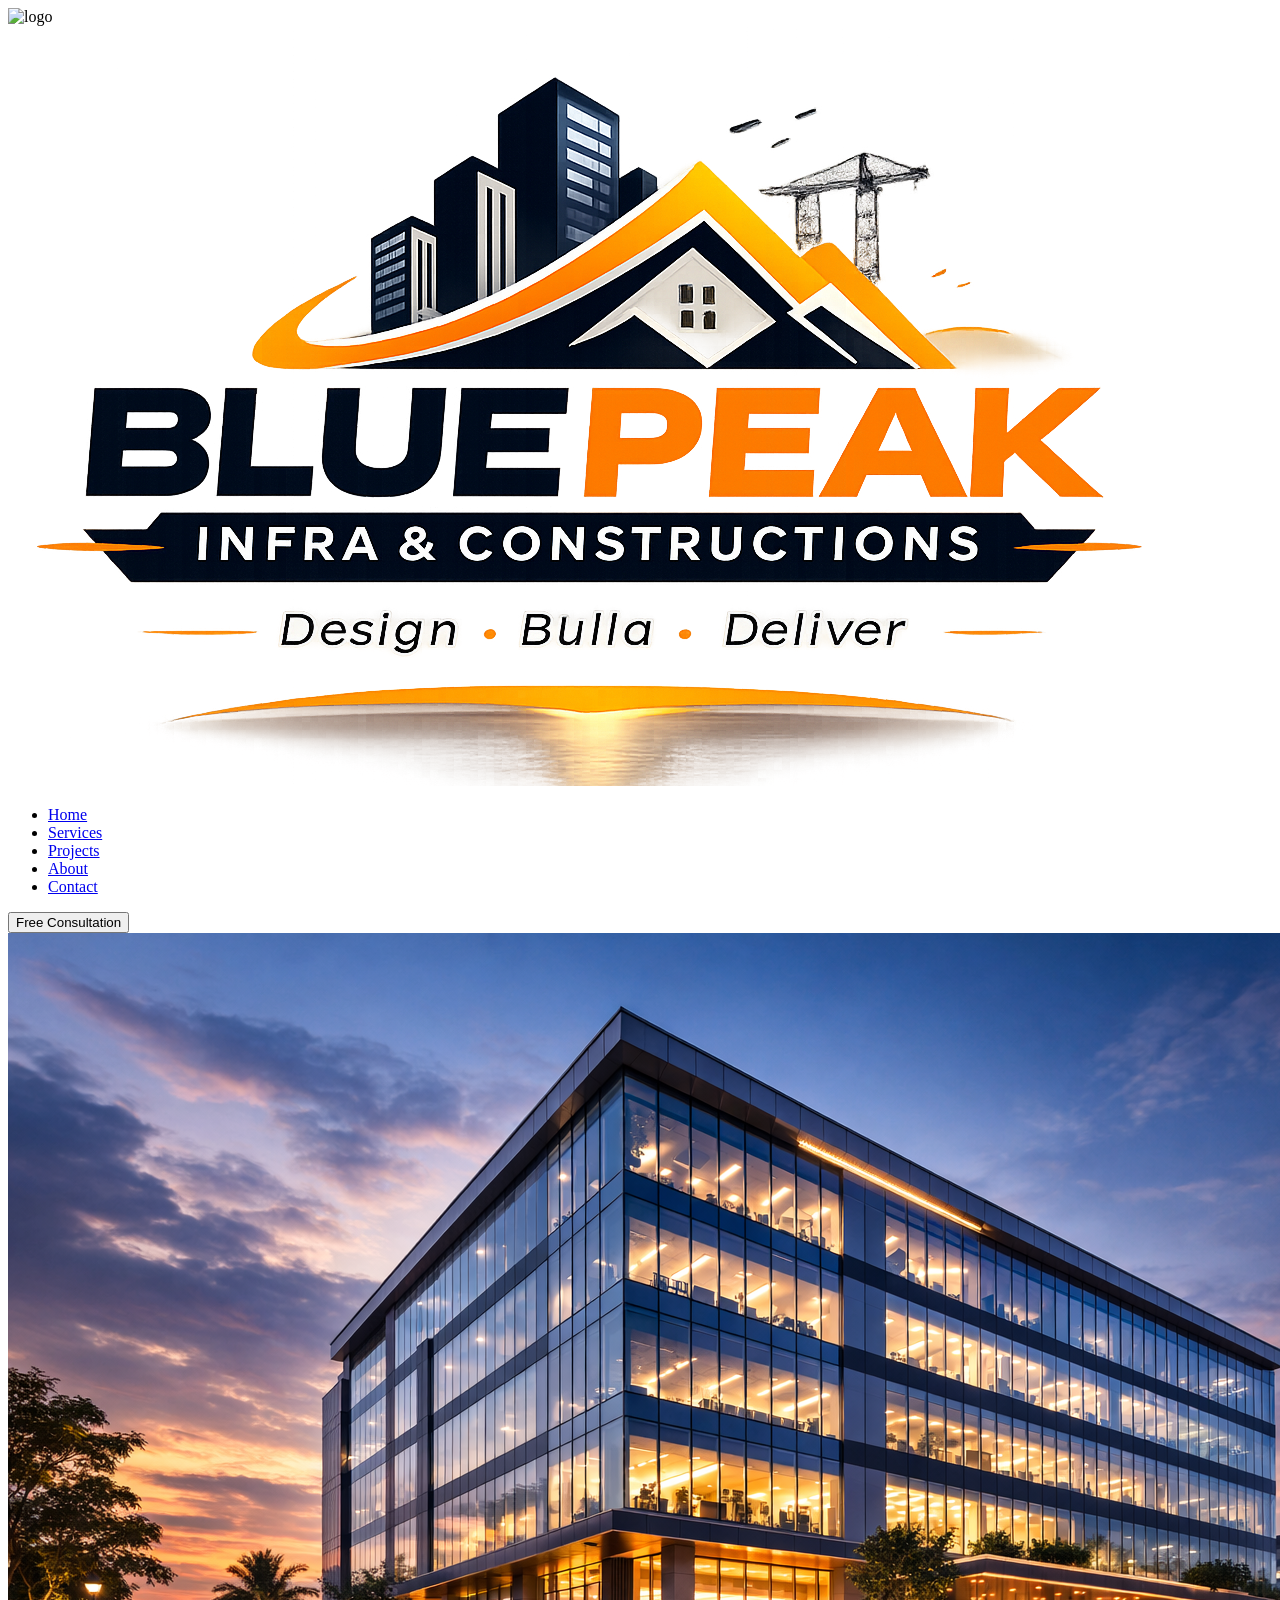
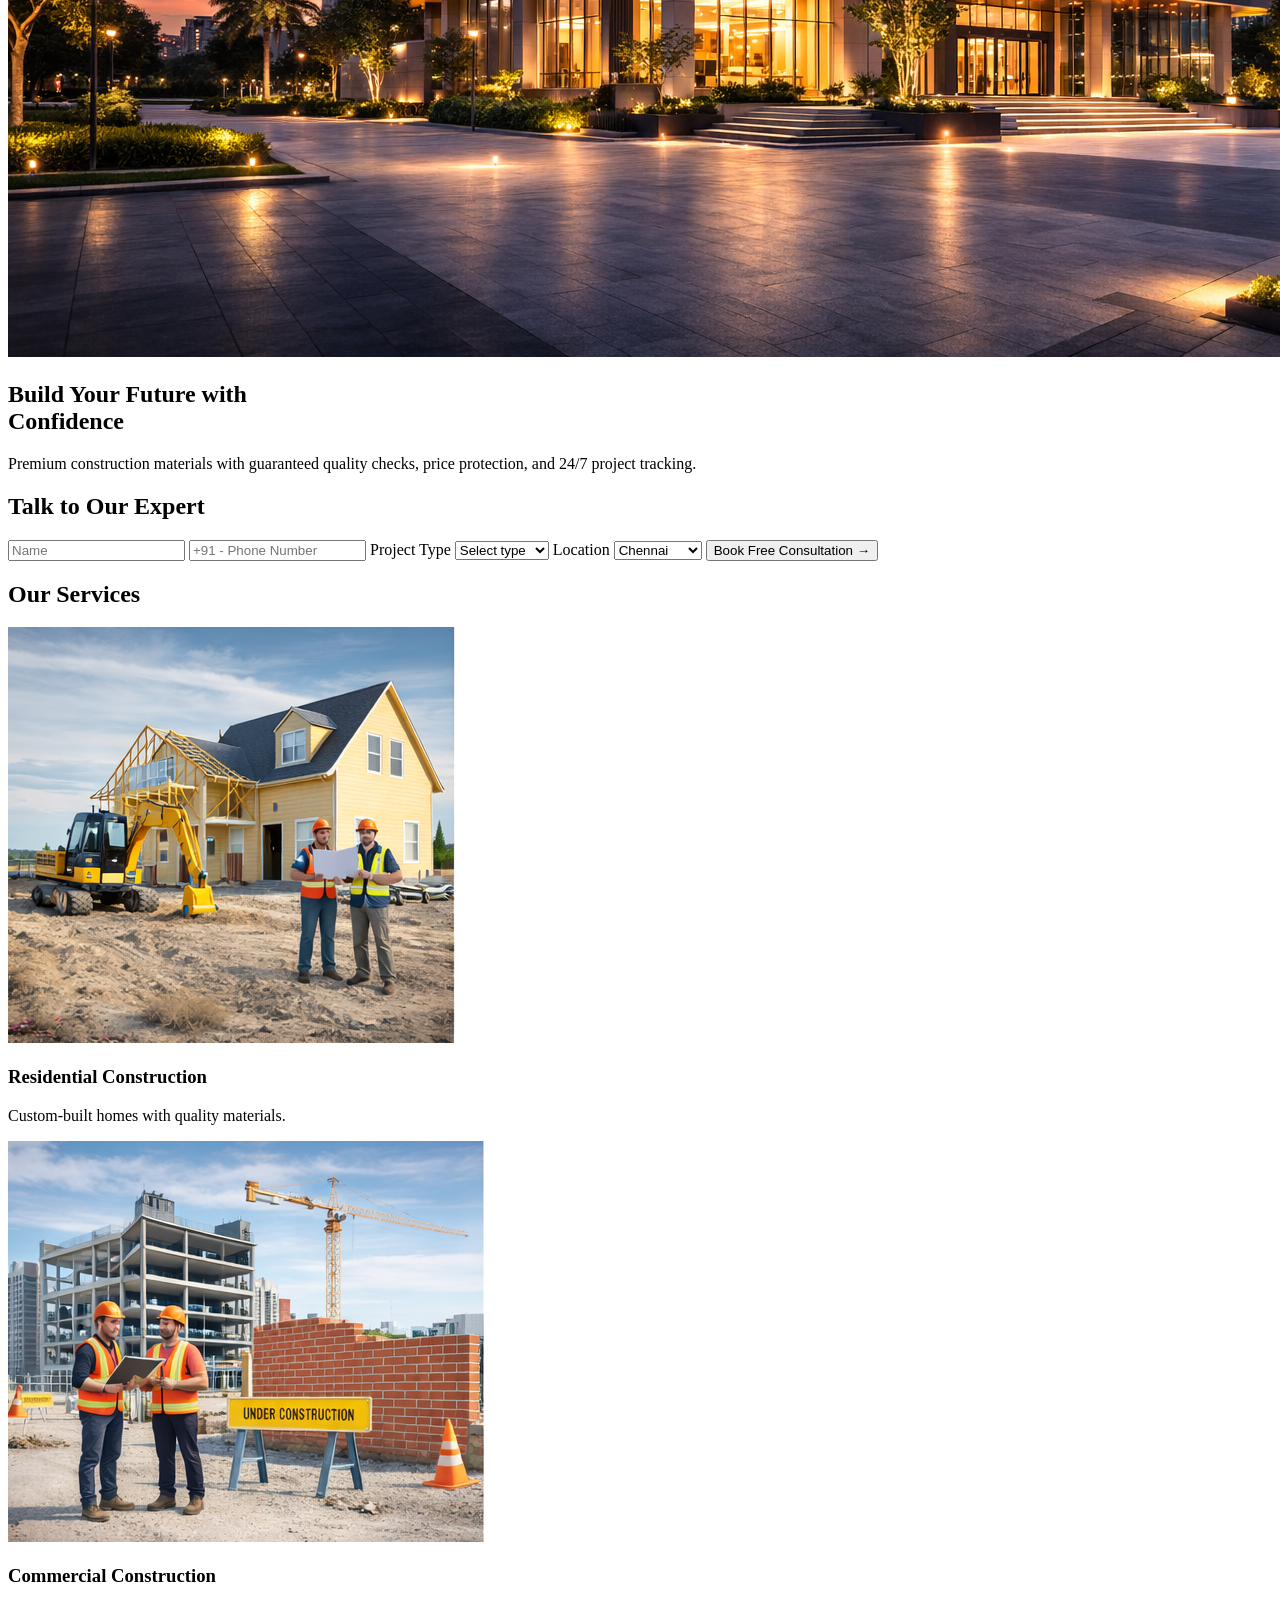
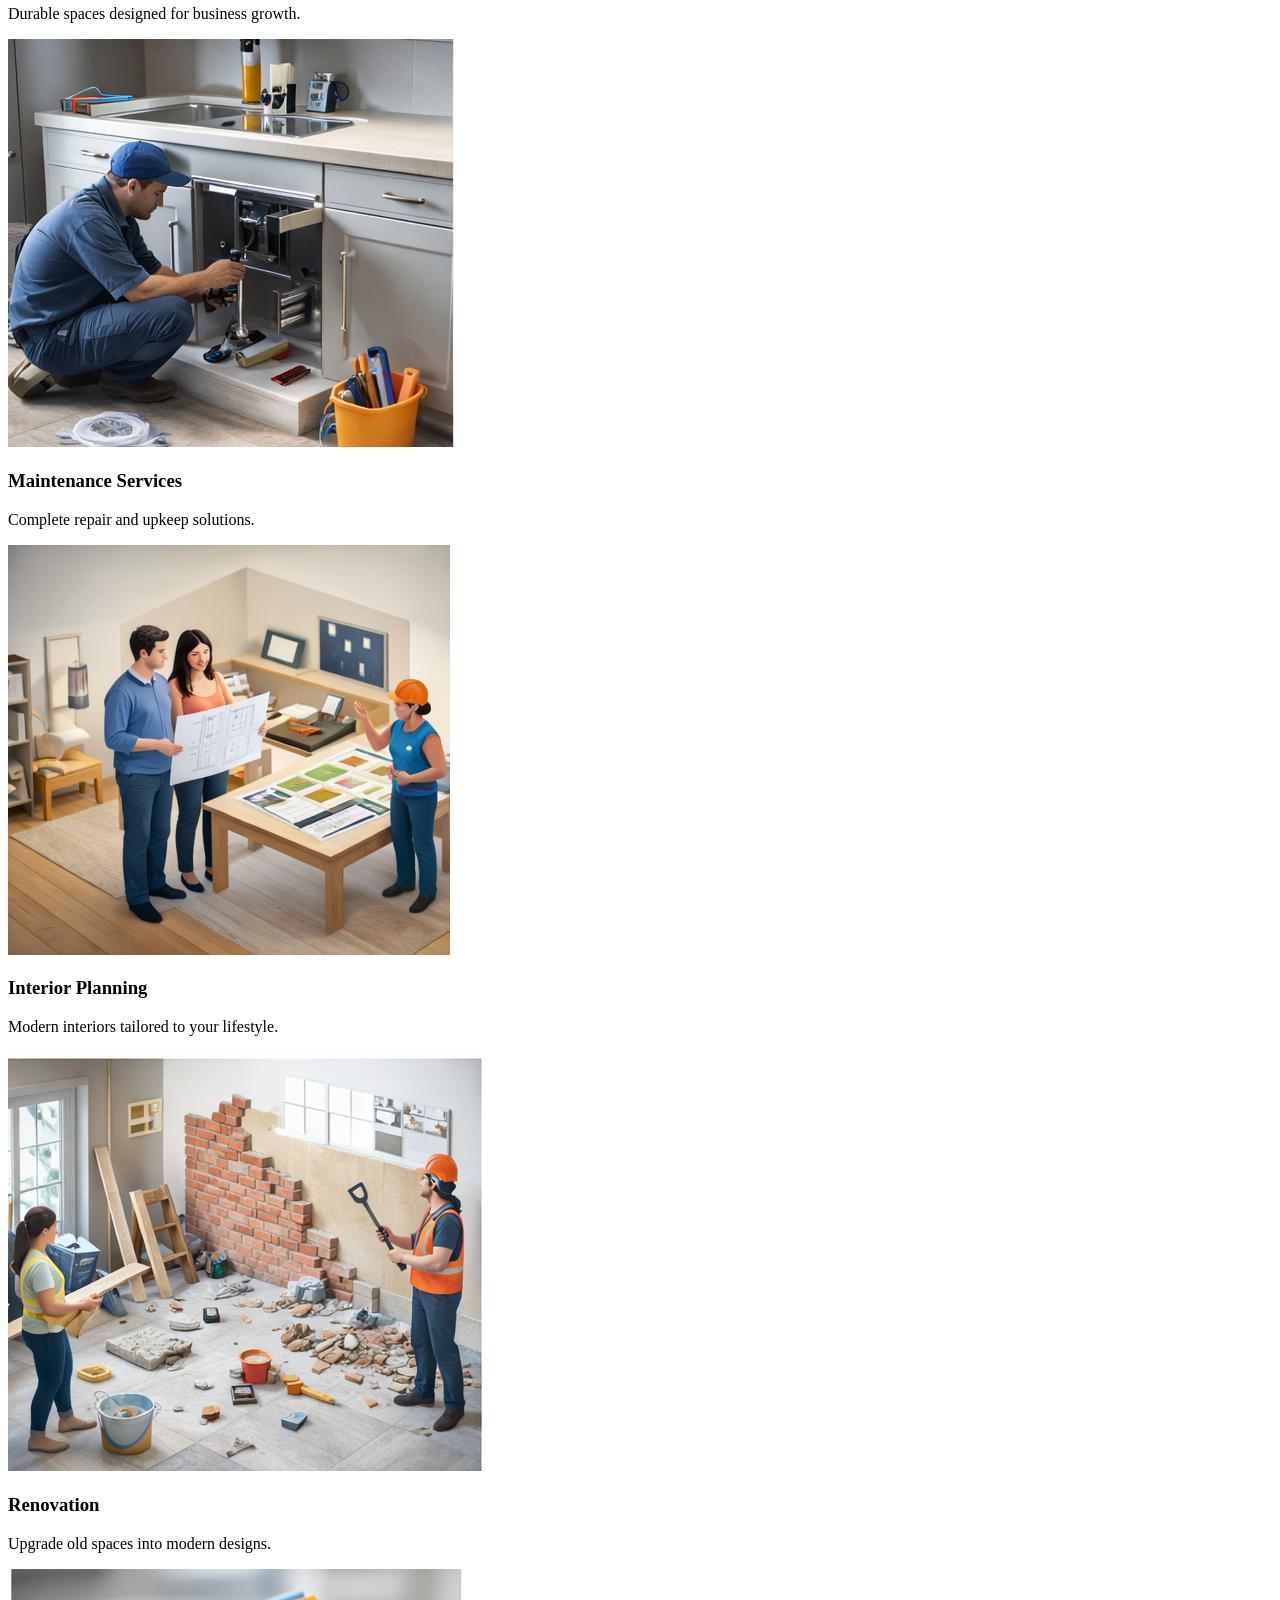
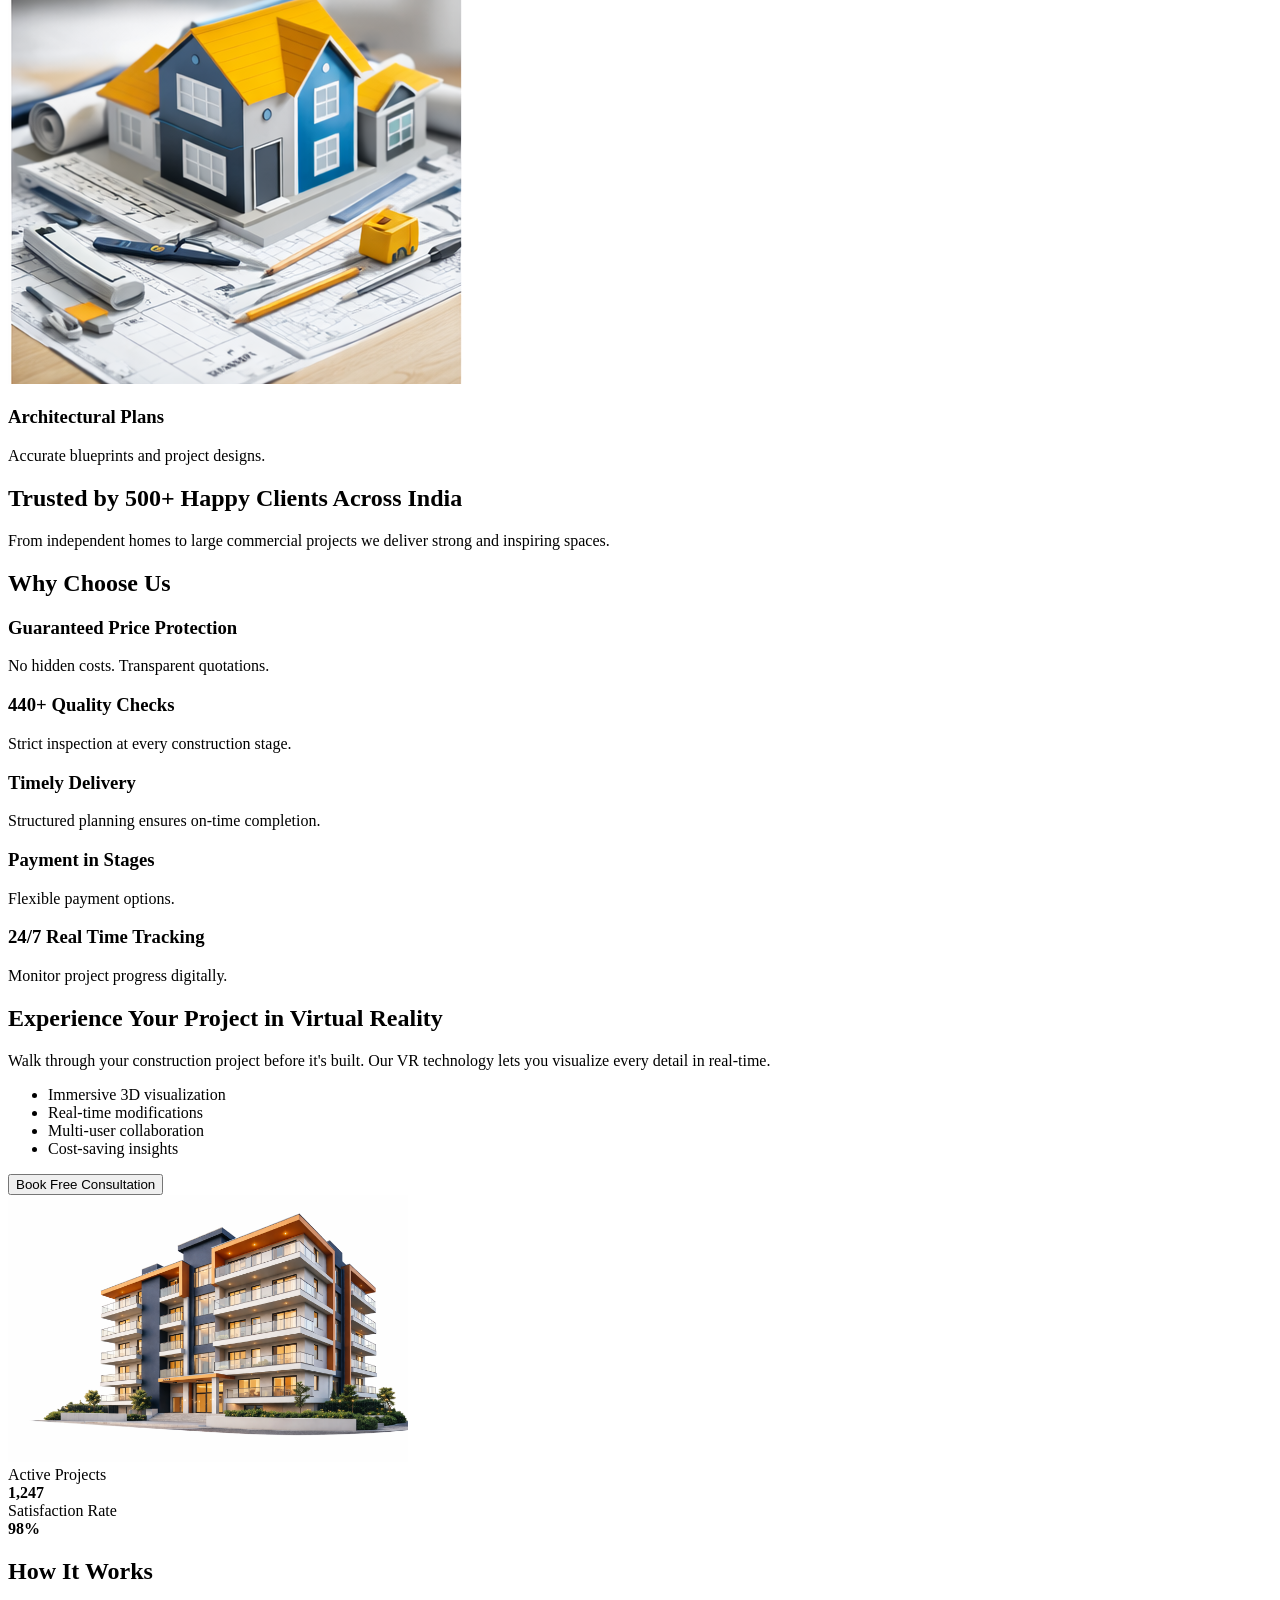
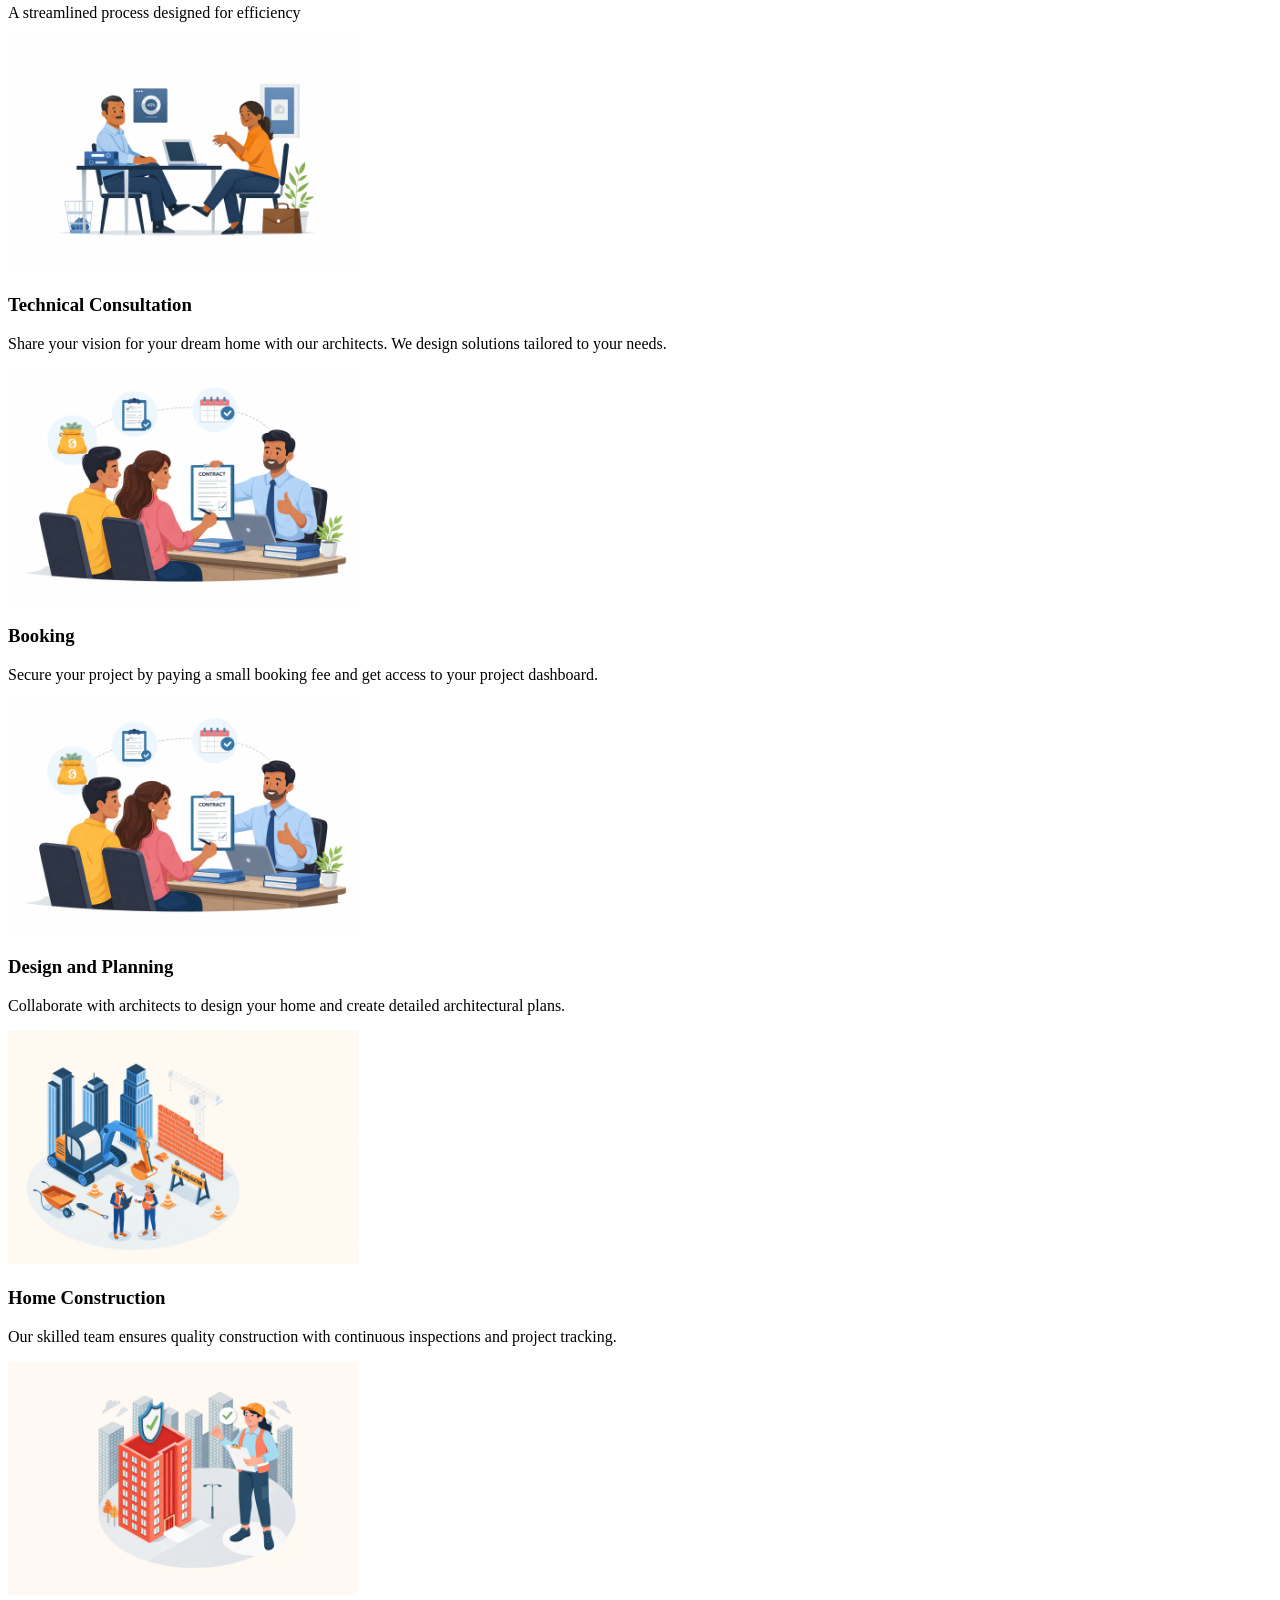
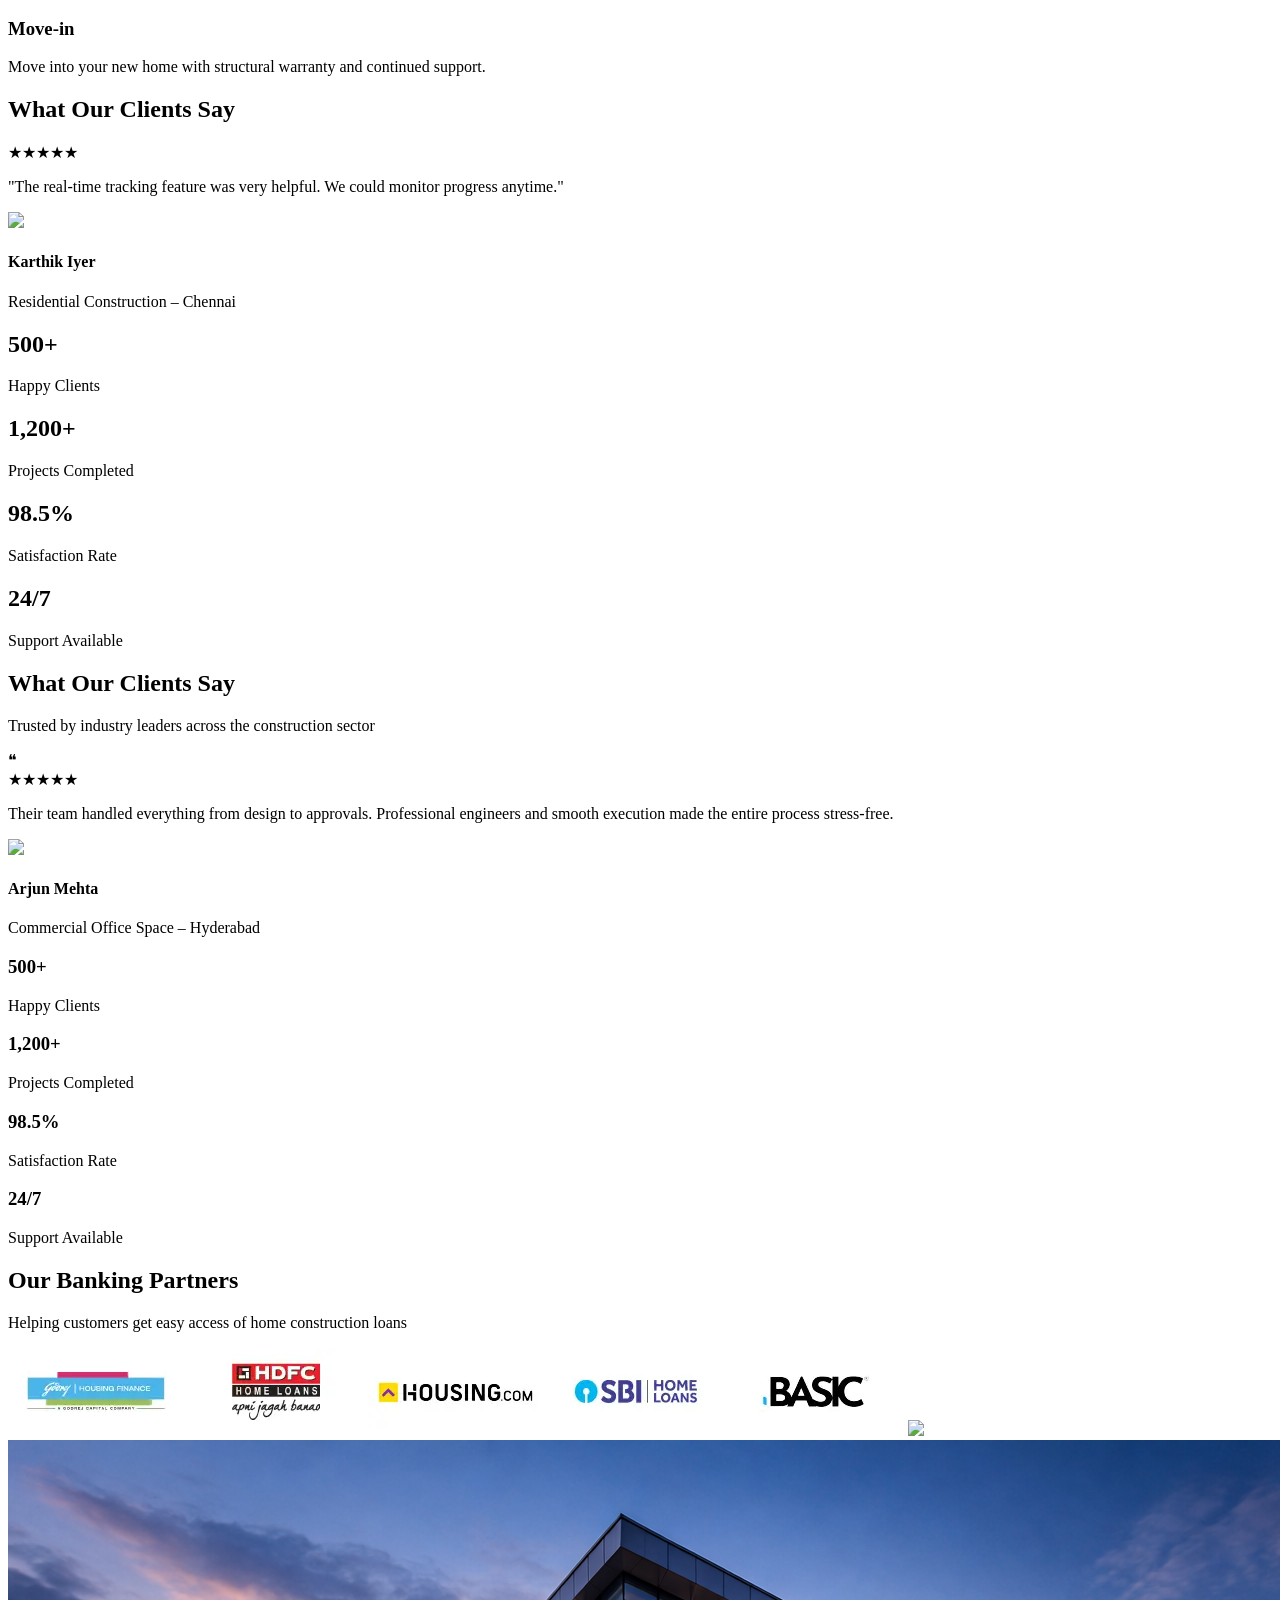
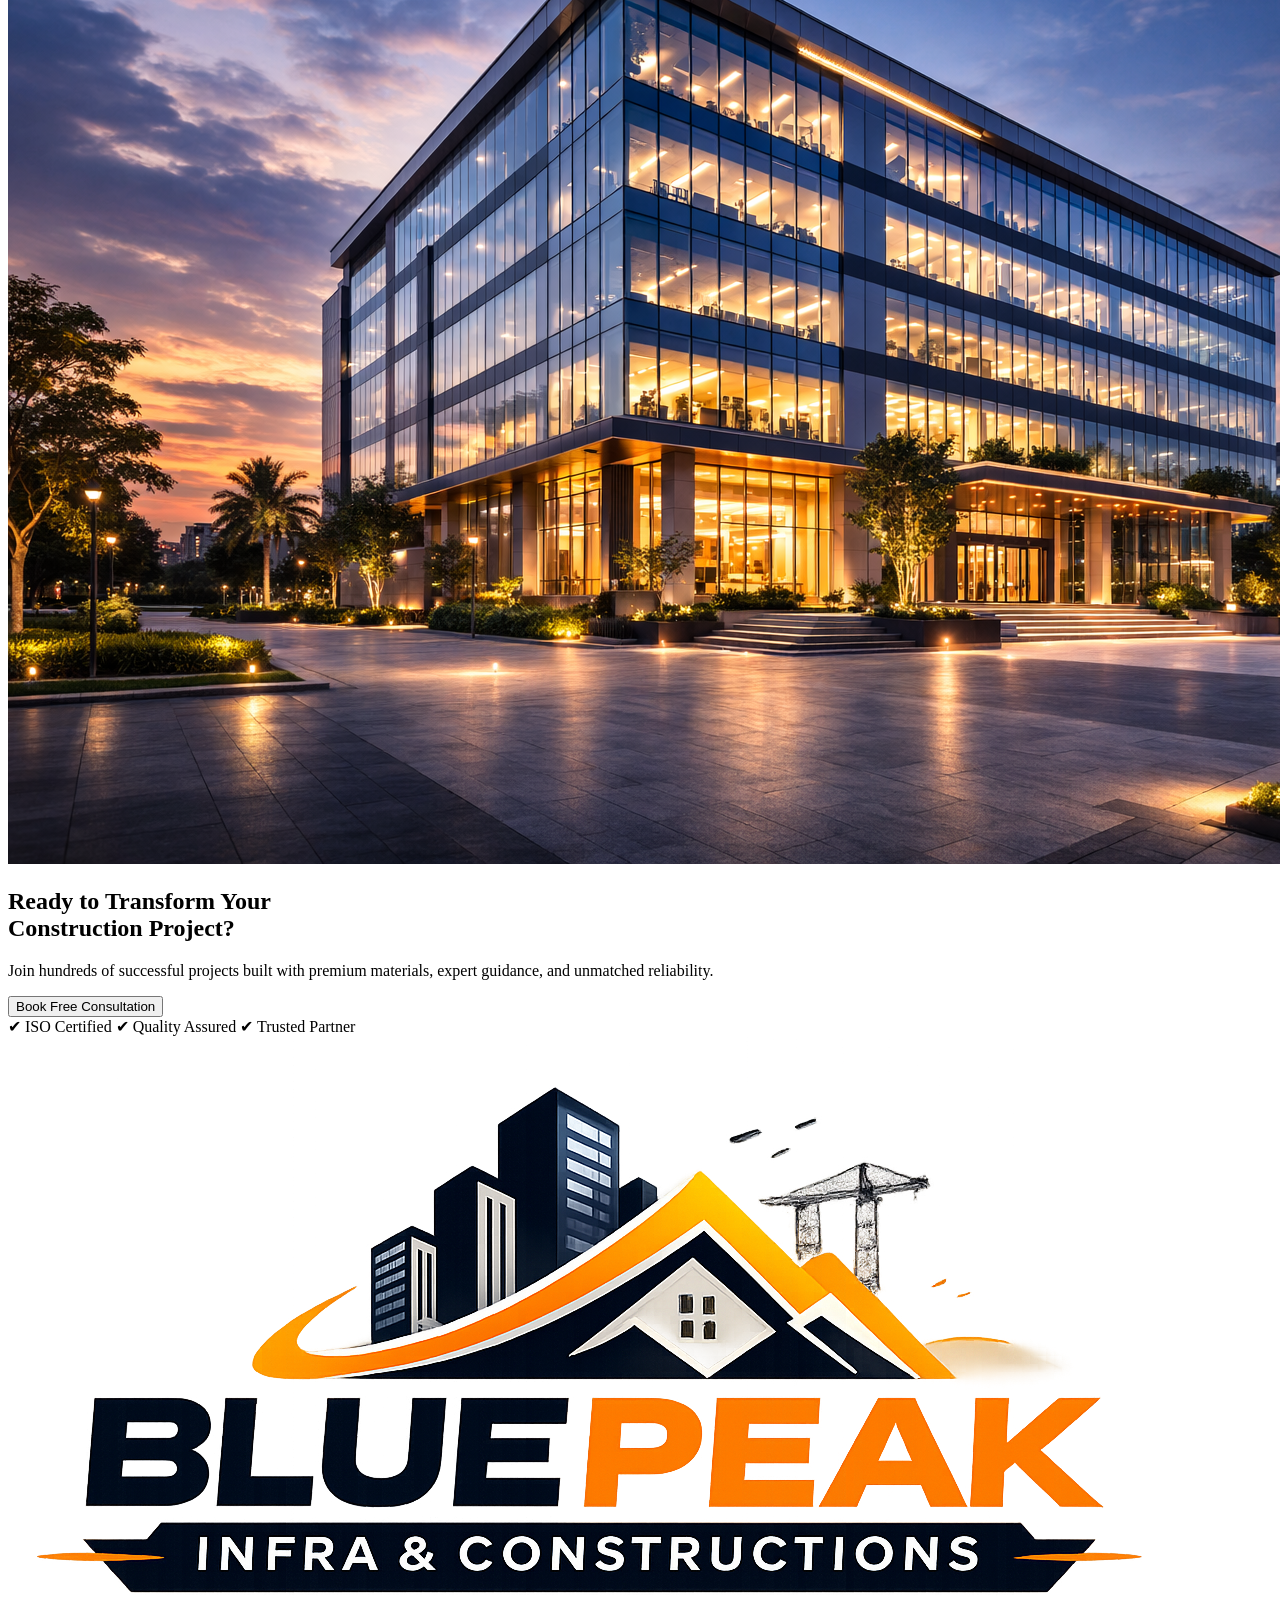
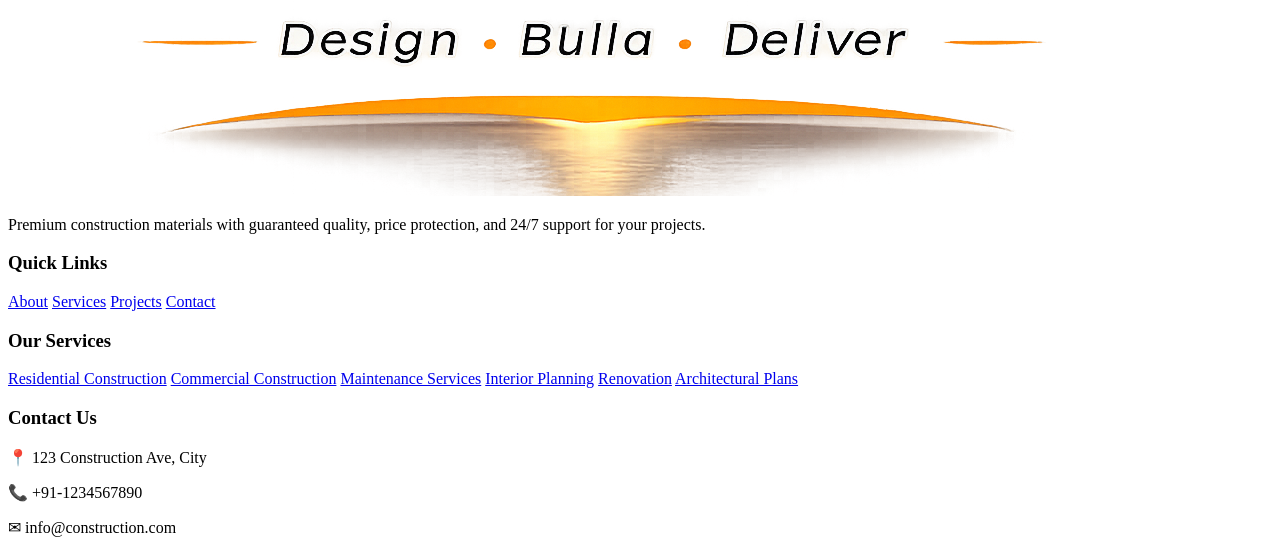
==== Assets/index.html @ 8ddf710e "Update index.html" ====
<!DOCTYPE html>
<html lang="en">
<head>
<meta charset="UTF-8">
<meta name="viewport" content="width=device-width, initial-scale=1.0">
<title>Construction Website</title>
<link rel="preconnect" href="https://fonts.googleapis.com">
<link rel="preconnect" href="https://fonts.gstatic.com" crossorigin>
<link href="https://fonts.googleapis.com/css2?family=Oswald:wght@200..700&display=swap" rel="stylesheet">
   <link rel="stylesheet" href="Assets/css/style.css"> 
   <link rel="stylesheet" href="../css/style.css">
   <img src="images/logo.png" alt="logo">

</head>

<body>
   
<!-- NAVBAR -->

<header>

  <div class="overall">
      <nav>
    <img src="/Assets/images/image1.png" alt="img1">
    <ul>
      <li><a href="/Assets/index.html">Home</a></li>
      <li><a href="/Assets/services.html">Services</a></li>
      <li><a href="/Assets/projects.html">Projects</a></li>
      <li><a href="/Assets/about.html">About</a></li>
      <li><a href="/Assets/contact.html">Contact</a></li>
      </ul>
    <button class="consult-btn">Free Consultation</button>
     </nav>
  </div>
</header>

<!-- HERO SECTION -->

<section class="hero">
    
<div class="hero-text">
<img src="/Assets/images/image9.png" alt="img1">

<h1>
Build Your Future with <br>
<span>Confidence</span>
</h1>

<p>
Premium construction materials with guaranteed quality checks,
price protection, and 24/7 project tracking.
</p>

</div>


<!-- FORM CARD -->

<div class="form-card">

<h2>Talk to Our Expert</h2>

<input type="text" placeholder="Name">

<input type="text" placeholder="+91 - Phone Number">

<label>Project Type</label>
<select>
<option>Select type</option>
<option>Residential</option>
<option>Commercial</option>
</select>

<label>Location</label>
<select>
<option>Chennai</option>
<option>Bangalore</option>
<option>Hyderabad</option>
</select>

<button class="book-btn">
Book Free Consultation →
</button>

</div>

</section>


</section>


<!-- Services Section -->
<section class="services">

<h2>Our Services</h2>

<div class="service-grid">

<div class="card">
<img src="/Assets/images/image3.png">
<h3>Residential Construction</h3>
<p>Custom-built homes with quality materials.</p>
</div>

<div class="card">
<img src="/Assets/images/image4.png">
<h3>Commercial Construction</h3>
<p>Durable spaces designed for business growth.</p>
</div>

<div class="card">
<img src="/Assets/images/image5.png">
<h3>Maintenance Services</h3>
<p>Complete repair and upkeep solutions.</p>
</div>

<div class="card">
<img src="/Assets/images/image6.png">
<h3>Interior Planning</h3>
<p>Modern interiors tailored to your lifestyle.</p>
</div>

<div class="card">
<img src="/Assets/images/image7.png">
<h3>Renovation</h3>
<p>Upgrade old spaces into modern designs.</p>
</div>

<div class="card">
<img src="/Assets/images/image8.png">
<h3>Architectural Plans</h3>
<p>Accurate blueprints and project designs.</p>
</div>

</div>
</section>


<!-- Clients Banner -->
<section class="clients">

<h2>Trusted by 500+ Happy Clients Across India</h2>
<p>
From independent homes to large commercial projects
we deliver strong and inspiring spaces.
</p>

</section>


<!-- Why Choose Us -->
<section class="why">

<h2>Why Choose Us</h2>

<div class="why-grid">

<div class="why-card">
<h3>Guaranteed Price Protection</h3>
<p>No hidden costs. Transparent quotations.</p>
</div>

<div class="why-card">
<h3>440+ Quality Checks</h3>
<p>Strict inspection at every construction stage.</p>
</div>

<div class="why-card">
<h3>Timely Delivery</h3>
<p>Structured planning ensures on-time completion.</p>
</div>

<div class="why-card">
<h3>Payment in Stages</h3>
<p>Flexible payment options.</p>
</div>

<div class="why-card">
<h3>24/7 Real Time Tracking</h3>
<p>Monitor project progress digitally.</p>
</div>

</div>
</section>

<section class="vr-section">

<div class="vr-container">

<div class="vr-text">
    

<h2>Experience Your Project in Virtual Reality</h2>

<p>
Walk through your construction project before it's built.
Our VR technology lets you visualize every detail in real-time.
</p>

<ul>
<li>Immersive 3D visualization</li>
<li>Real-time modifications</li>
<li>Multi-user collaboration</li>
<li>Cost-saving insights</li>
</ul>

<button>Book Free Consultation</button>

</div>

<div class="vr-image">

<img src="/Assets/images/image10.png" width=400p% height=400%>

<div class="badge badge1">
Active Projects <br><b>1,247</b>
</div>

<div class="badge badge2">
Satisfaction Rate <br><b>98%</b>
</div>

</div>

</div>

</section>



<section class="process">

<h2>How It Works</h2>
<p class="subtitle">A streamlined process designed for efficiency</p>

<div class="timeline">

<div class="step">
<div class="content">
    <img src="/Assets/images/image11.png" width="350">
<h3>Technical Consultation</h3>
<p>
Share your vision for your dream home with our architects.
We design solutions tailored to your needs.
</p>
</div>
</div>
</div>

<div class="step">
<div class="content">
    <img src="/Assets/images/image12.png" width="350">
<h3>Booking</h3>
<p>
Secure your project by paying a small booking fee
and get access to your project dashboard.
</p>
</div>
</div>
</div>

<div class="step">
<div class="content">
<img src="/Assets/images/image12.png" width="350">
<h3>Design and Planning</h3>
<p>
Collaborate with architects to design your home and
create detailed architectural plans.
</p>
</div>
</div>
</div>

<div class="step">
<div class="content">
<img src="/Assets/images/image13.png" width="350">
<h3>Home Construction</h3>
<p>
Our skilled team ensures quality construction with
continuous inspections and project tracking.
</p>
</div>
</div>
</div>

<div class="step">
<div class="content">
<img src="/Assets/images/image14.png" width="350">
<h3>Move-in</h3>
<p>
Move into your new home with structural warranty
and continued support.
</p>
</div>
</div>

</div>

</section>



<section class="testimonials">

<h2>What Our Clients Say</h2>

<div class="testimonial-card">

<div class="stars">★★★★★</div>

<p>
"The real-time tracking feature was very helpful.
We could monitor progress anytime."
</p>

<div class="client">

<img src="https://randomuser.me/api/portraits/men/32.jpg">

<div>
<h4>Karthik Iyer</h4>
<span>Residential Construction – Chennai</span>
</div>

</div>

</div>

</section>



<section class="stats">

<div class="stat">
<h2>500+</h2>
<p>Happy Clients</p>
</div>

<div class="stat">
<h2>1,200+</h2>
<p>Projects Completed</p>
</div>

<div class="stat">
<h2>98.5%</h2>
<p>Satisfaction Rate</p>
</div>

<div class="stat">
<h2>24/7</h2>
<p>Support Available</p>
</div>

</section>

<!-- TESTIMONIAL SECTION -->
<section class="testimonial">
    <h2>What Our Clients Say</h2>
    <p class="sub">Trusted by industry leaders across the construction sector</p>

    <div class="testimonial-card">
        <div class="quote">❝</div>

        <div class="stars">★★★★★</div>

        <p class="review">
            Their team handled everything from design to approvals. 
            Professional engineers and smooth execution made the entire process stress-free.
        </p>

        <div class="client">
            <img src="client.jpg">
            <div>
                <h4>Arjun Mehta</h4>
                <span>Commercial Office Space – Hyderabad</span>
            </div>
        </div>
    </div>

    <div class="stats">
        <div>
            <h3>500+</h3>
            <p>Happy Clients</p>
        </div>

        <div>
            <h3>1,200+</h3>
            <p>Projects Completed</p>
        </div>

        <div>
            <h3>98.5%</h3>
            <p>Satisfaction Rate</p>
        </div>

        <div>
            <h3>24/7</h3>
            <p>Support Available</p>
        </div>
    </div>
</section>


<!-- BANK PARTNERS -->
<section class="partners">
<h2>Our Banking Partners</h2>
<p>Helping customers get easy access of home construction loans</p>

<div class="logos">
<img src="/Assets/images/image15.webp">
<img src="/Assets/images/image16.webp">
<img src="/Assets/images/image17.webp">
<img src="/Assets/images/image18.webp">
<img src="/Assets/images/image19.webp">
<img src="/Assets/images/image20.webp">
</div>
</section>


<!-- CTA SECTION -->
<section class="cta">

<div class="cta-overlay" >
<img src="/Assets/images/image9.png" alt="img9">

<h2>Ready to Transform Your<br> <span>Construction Project?</span></h2>

<p>
Join hundreds of successful projects built with premium materials,
expert guidance, and unmatched reliability.
</p>

<button>Book Free Consultation</button>

<div class="cta-features">
<span>✔ ISO Certified</span>
<span>✔ Quality Assured</span>
<span>✔ Trusted Partner</span>
</div>

</div>

</section>


<!-- FOOTER -->
<footer>

<div class="footer-container">

<div class="footer-logo">
<img src="/Assets/images/image1.png">
<p>
Premium construction materials with guaranteed quality,
price protection, and 24/7 support for your projects.
</p>
</div>

<div class="footer-links">
<h3>Quick Links</h3>
<a href="#">About</a>
<a href="#">Services</a>
<a href="#">Projects</a>
<a href="#">Contact</a>
</div>

<div class="footer-services">
<h3>Our Services</h3>
<a href="#">Residential Construction</a>
<a href="#">Commercial Construction</a>
<a href="#">Maintenance Services</a>
<a href="#">Interior Planning</a>
<a href="#">Renovation</a>
<a href="#">Architectural Plans</a>
</div>

<div class="footer-contact">
<h3>Contact Us</h3>
<p>📍 123 Construction Ave, City</p>
<p>📞 +91-1234567890</p>
<p>✉ info@construction.com</p>
</div>

</div>

</footer>

</body>
</html>
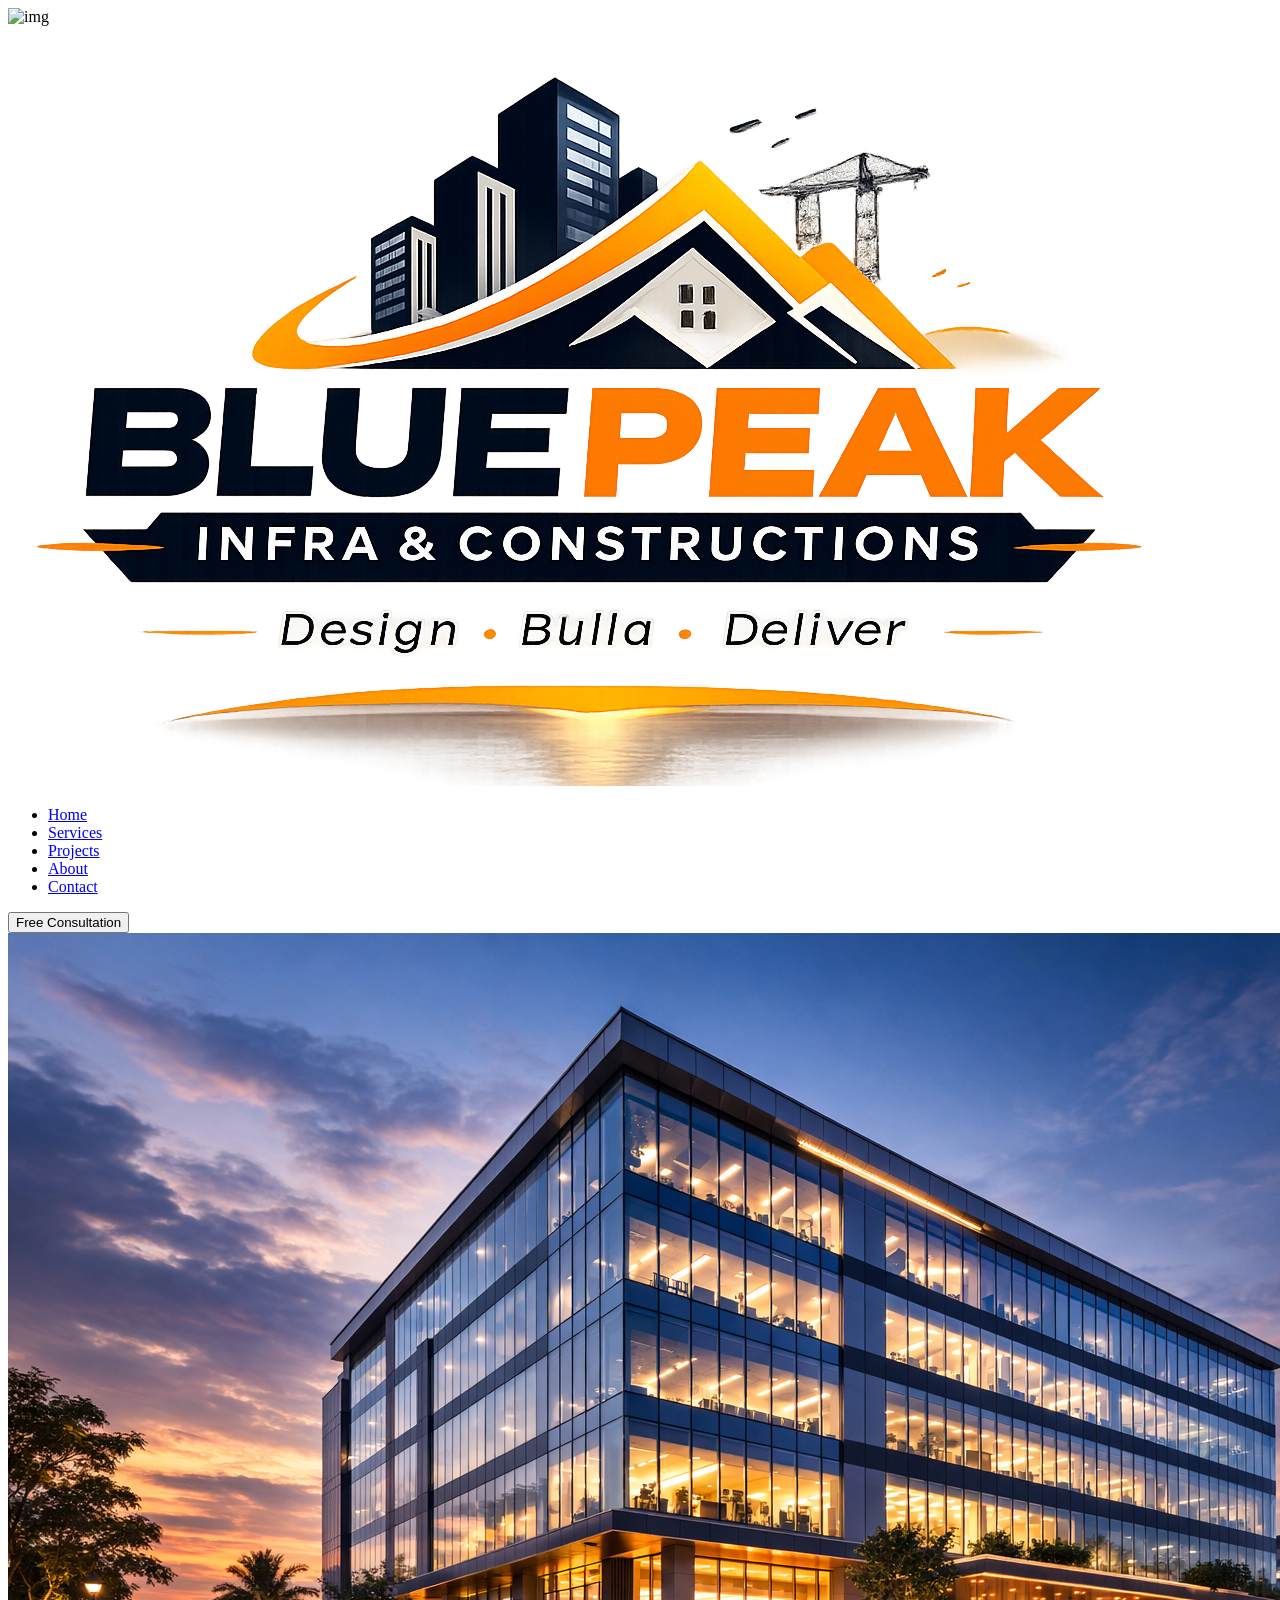
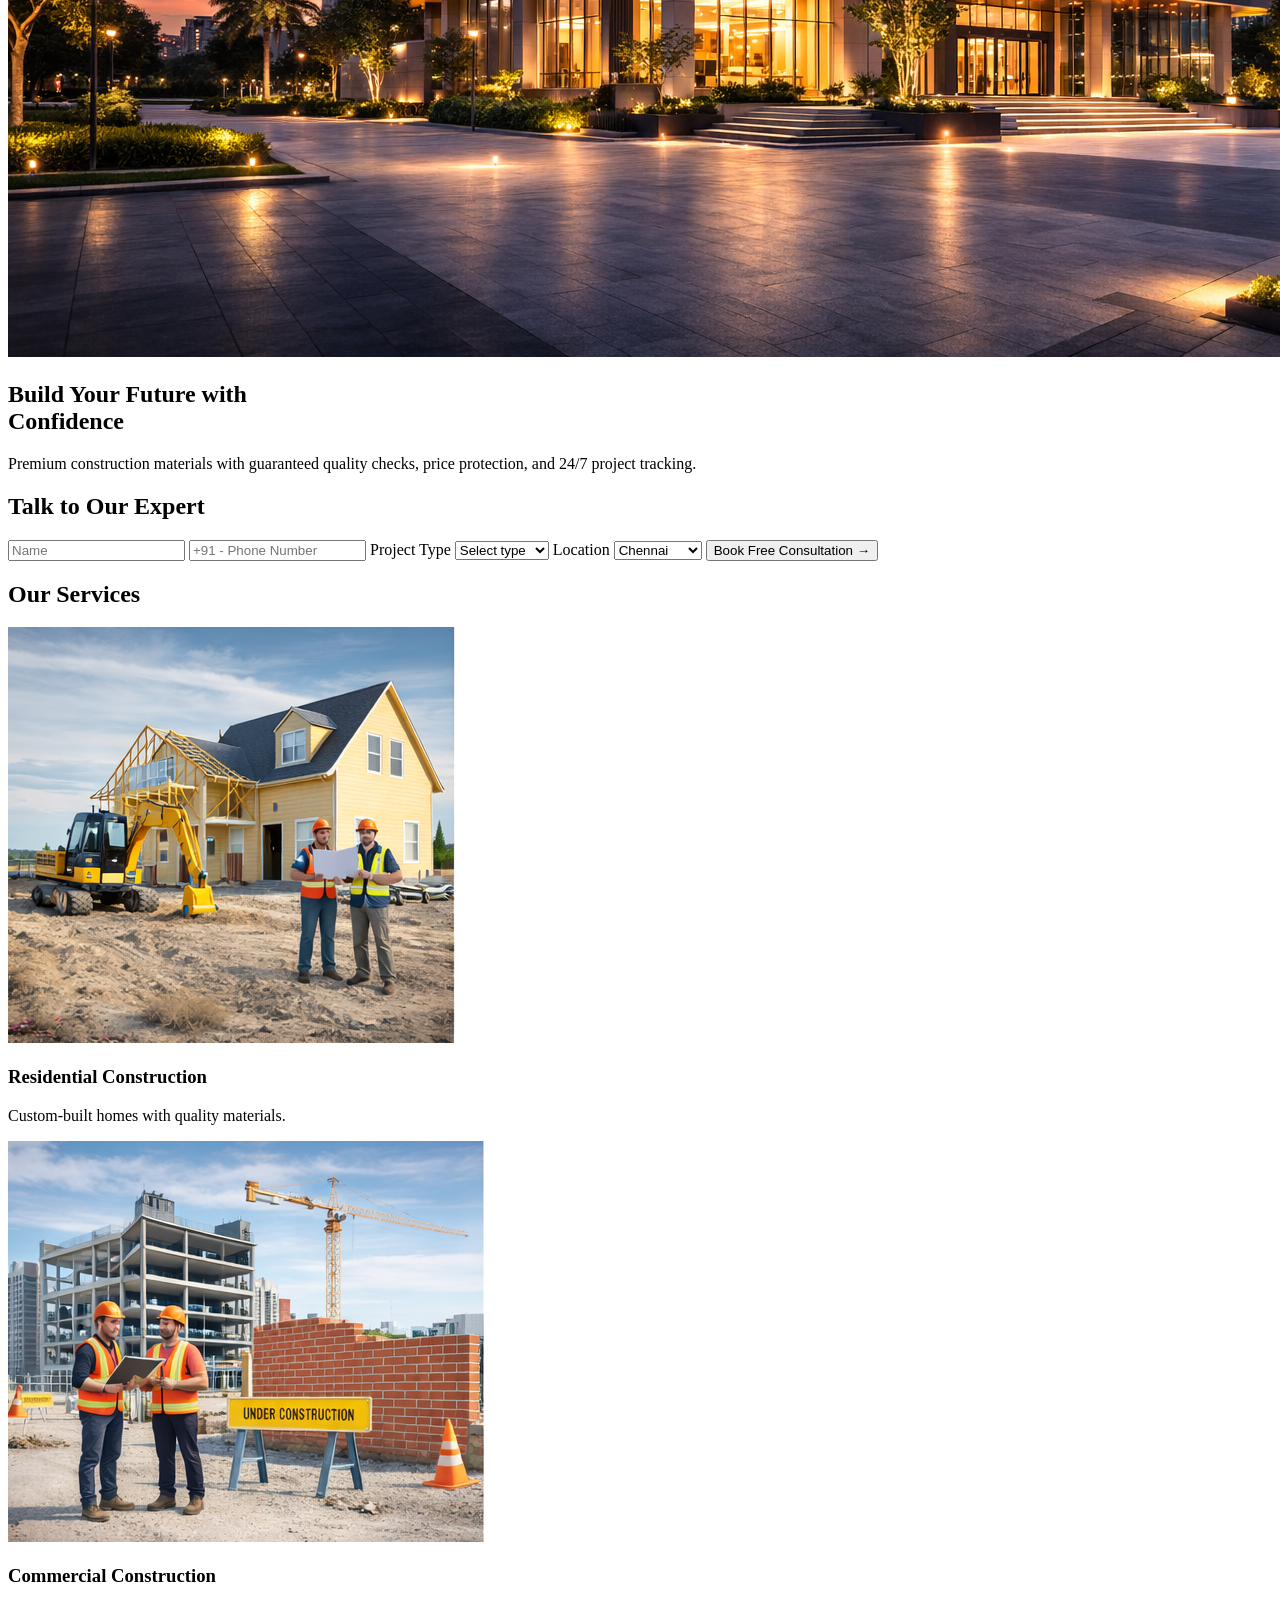
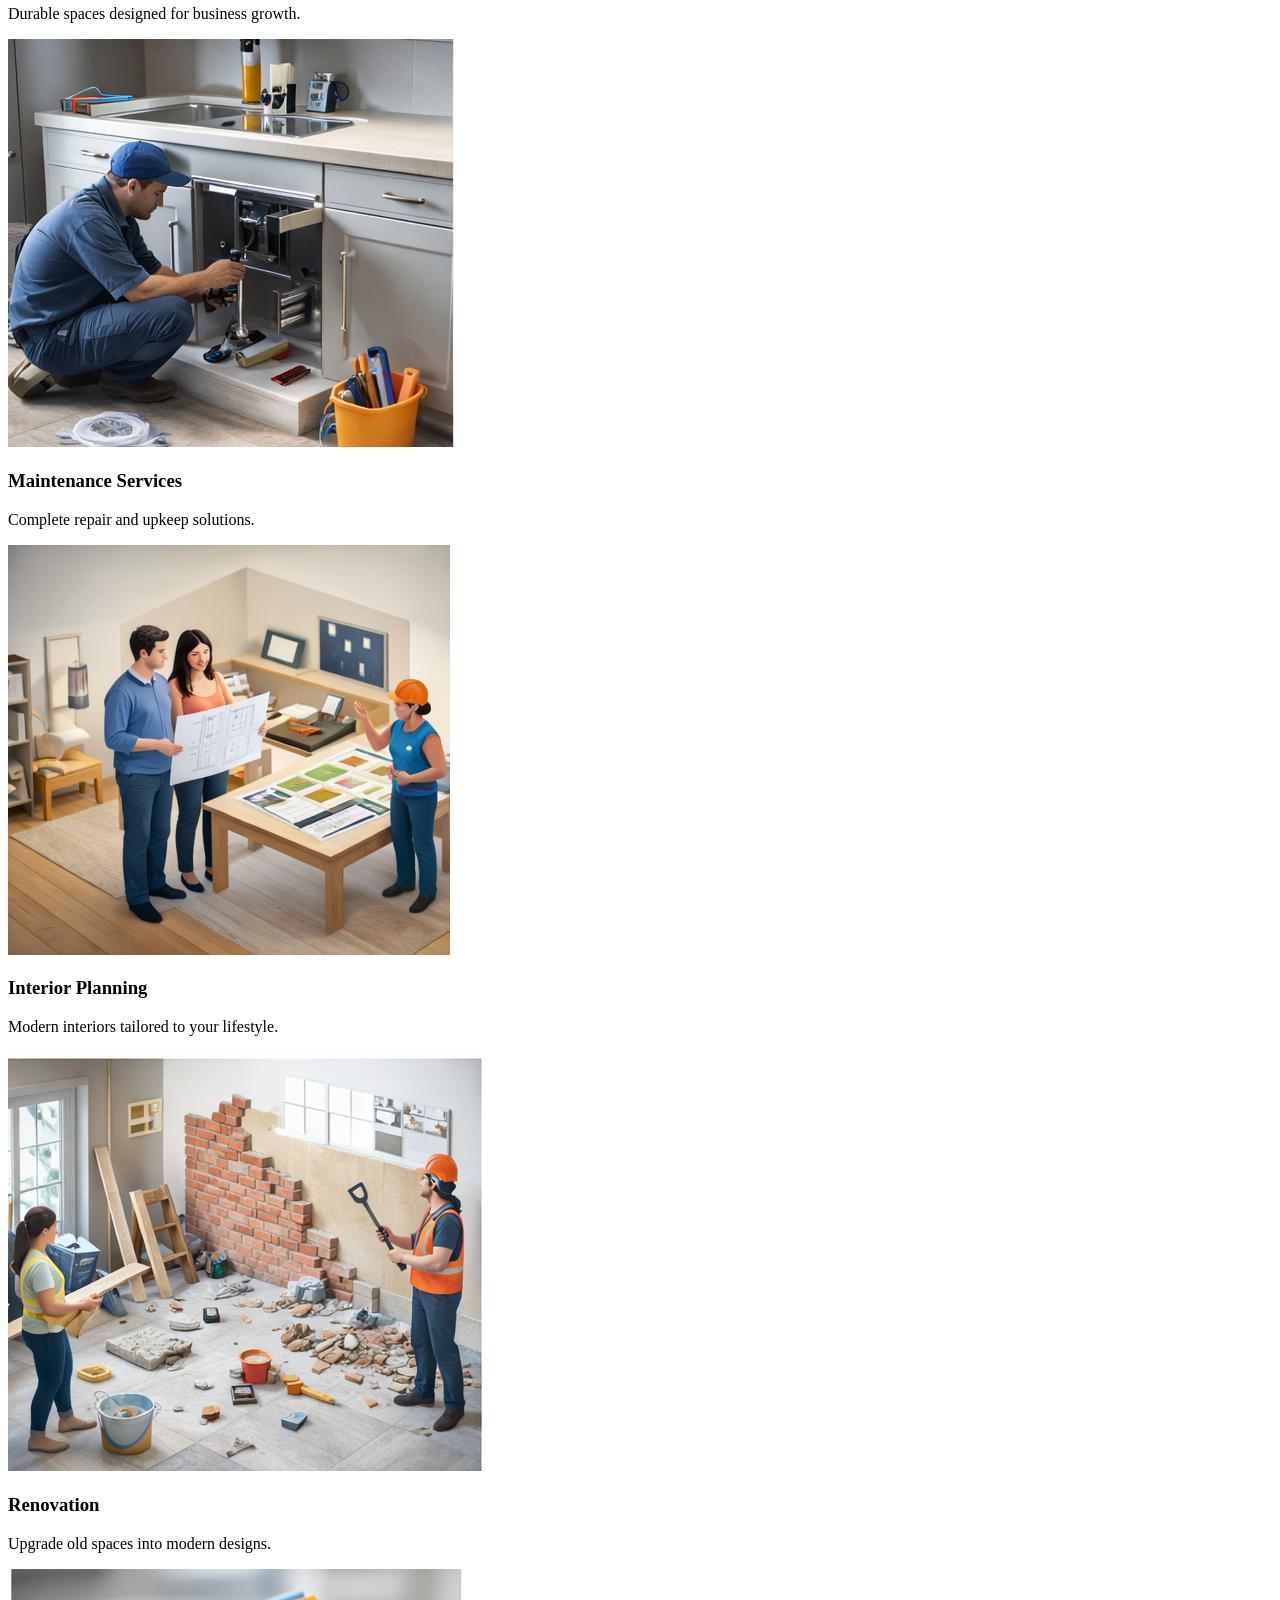
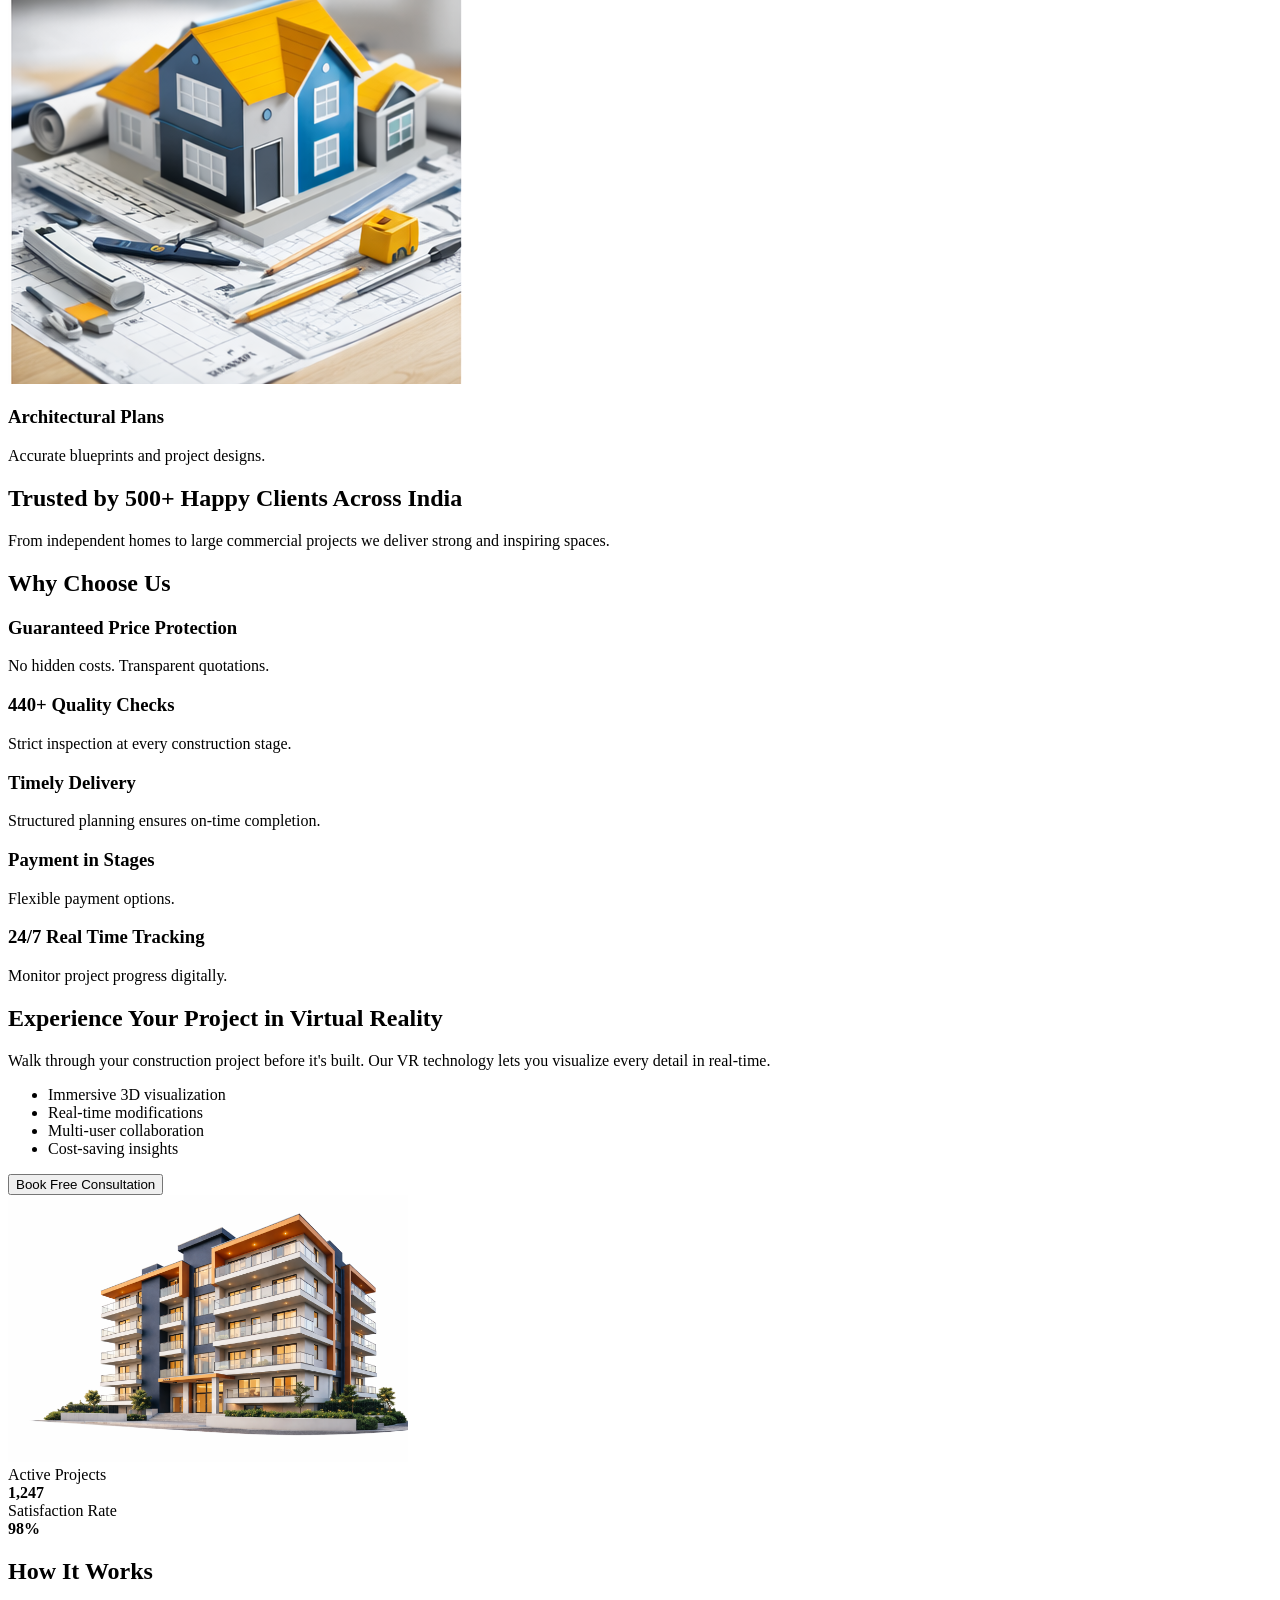
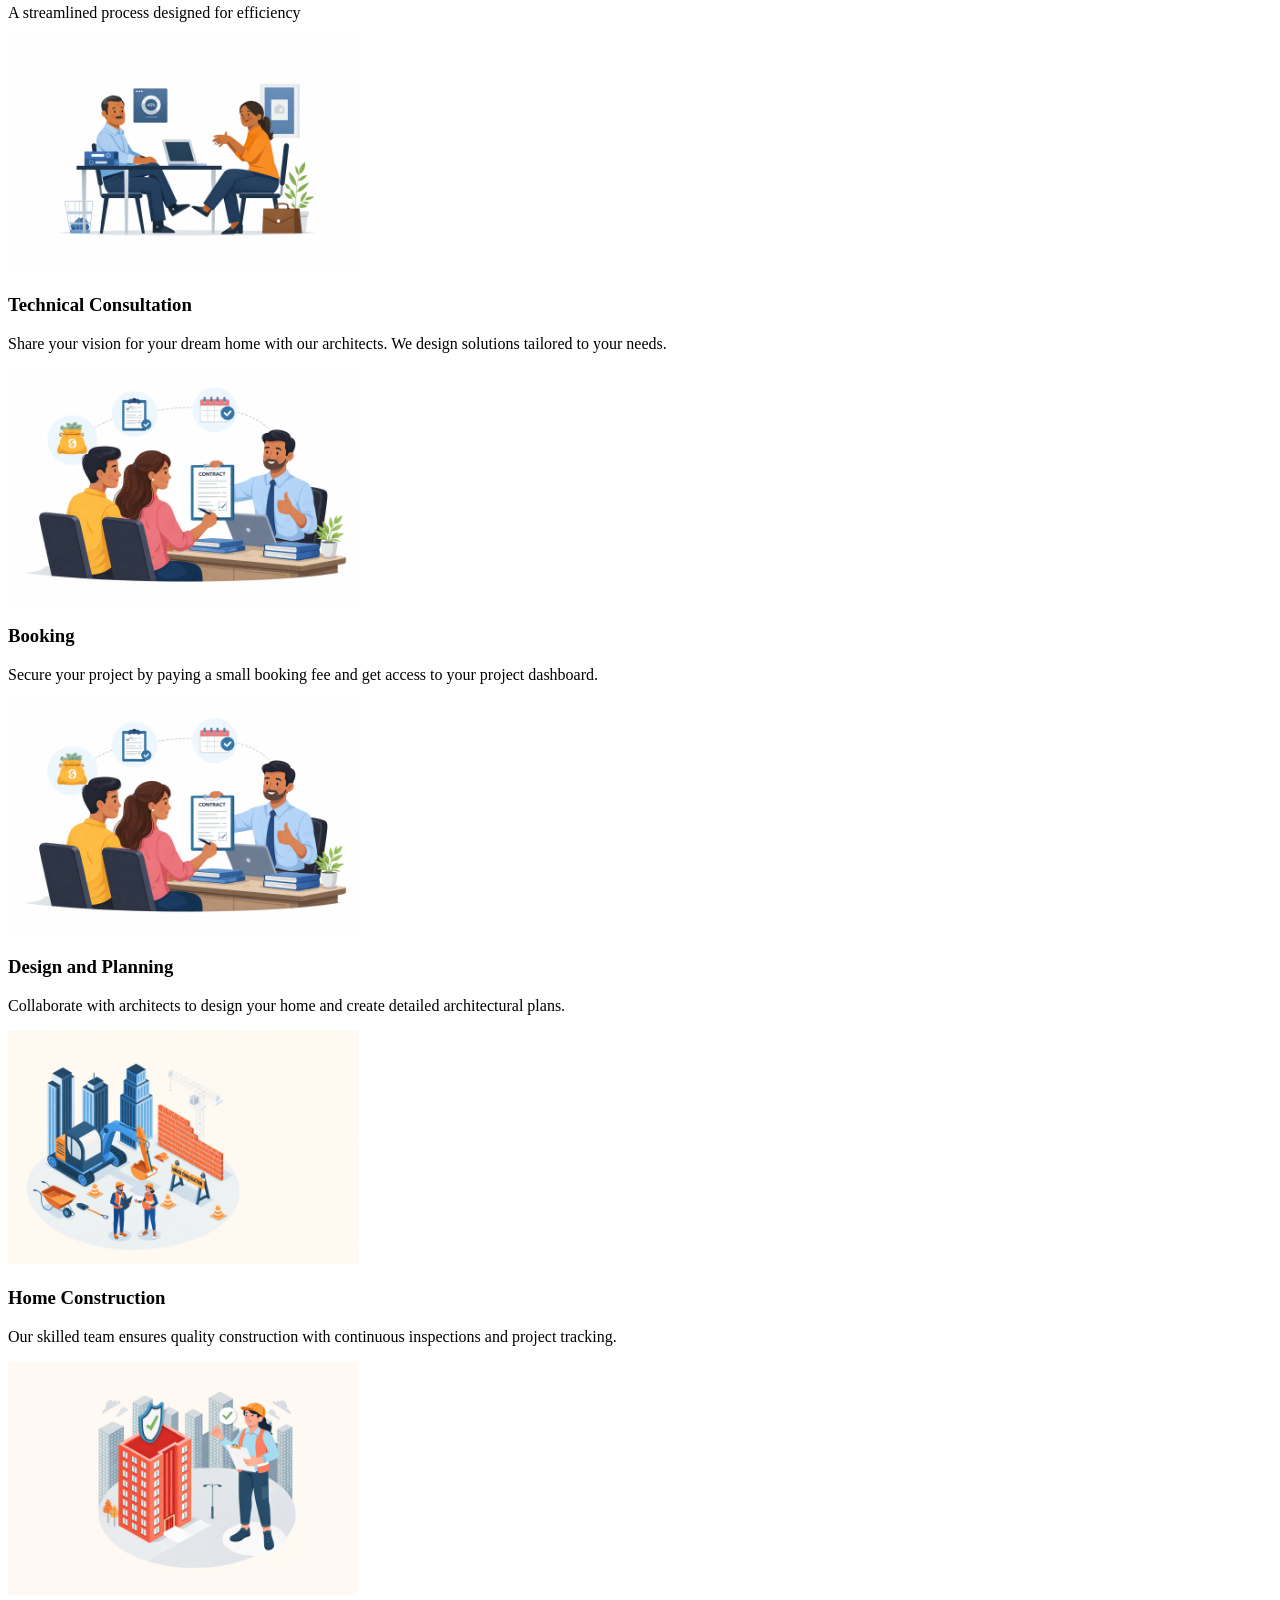
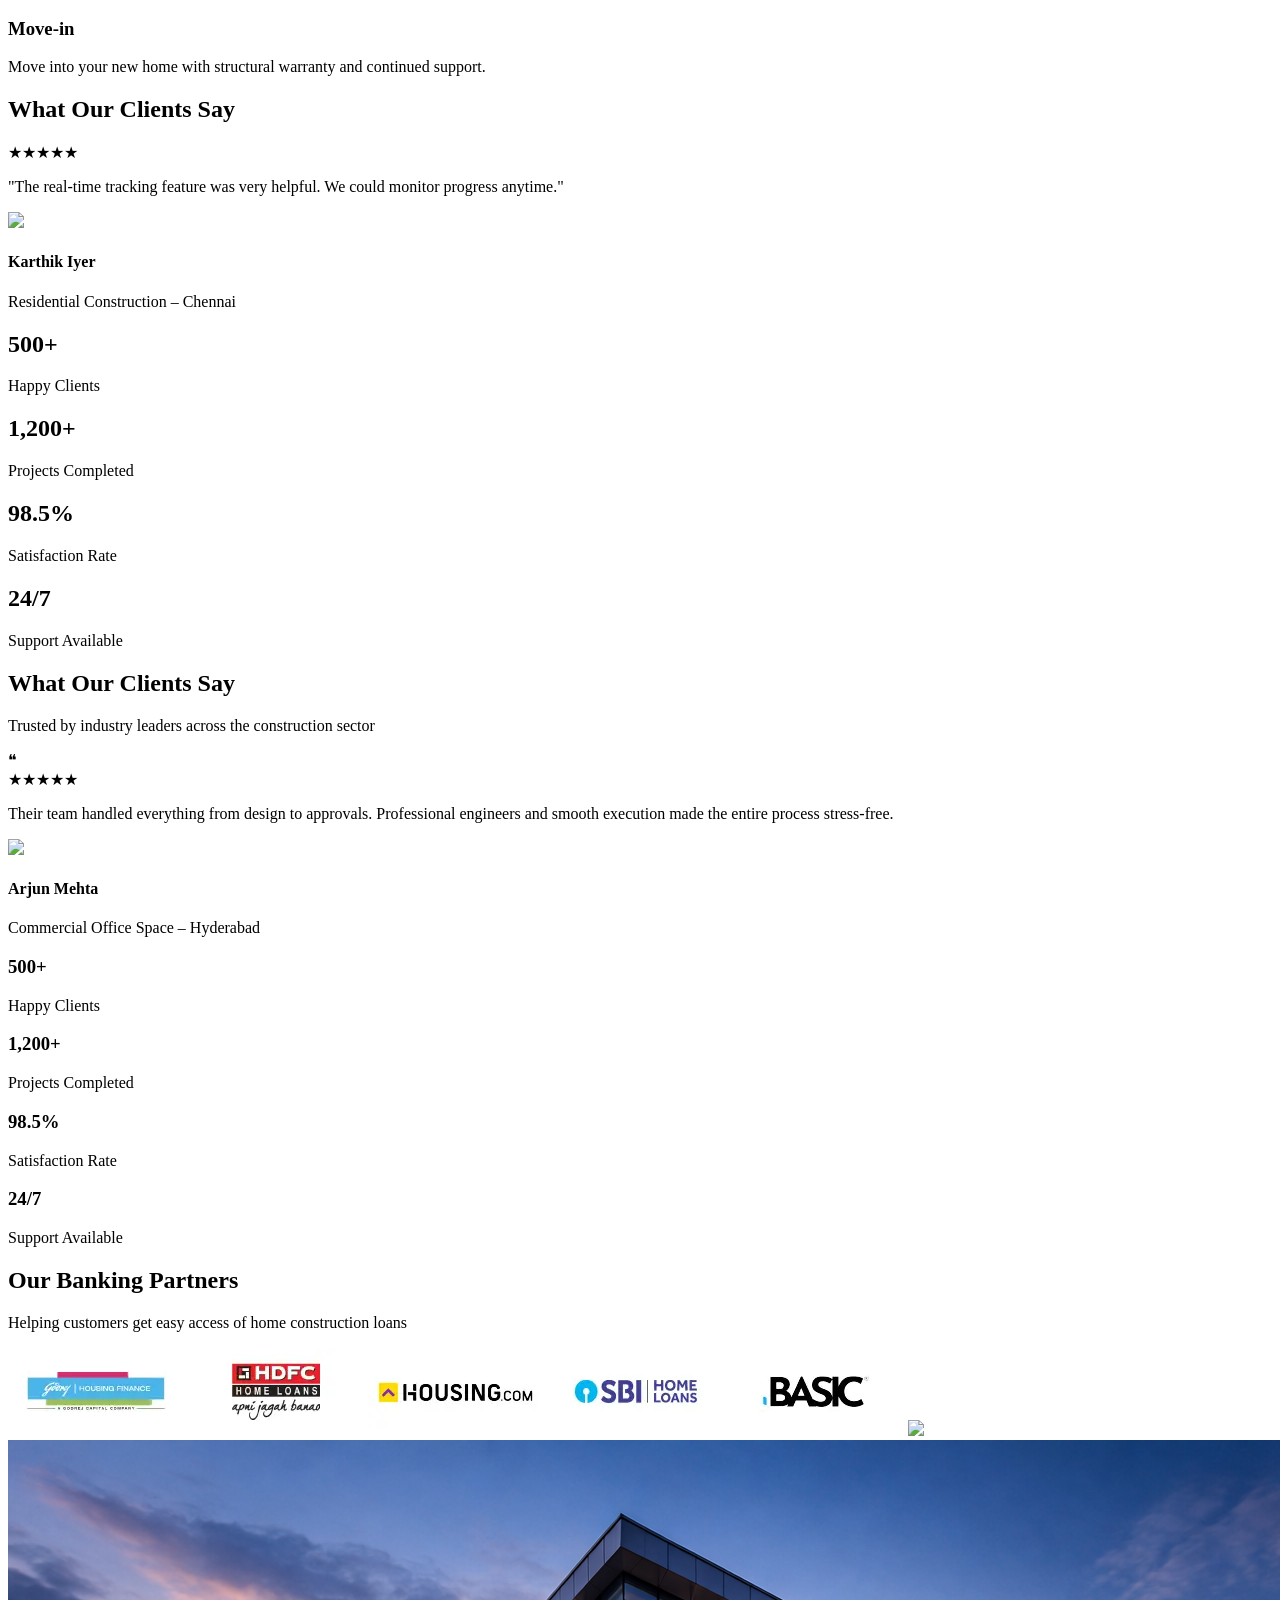
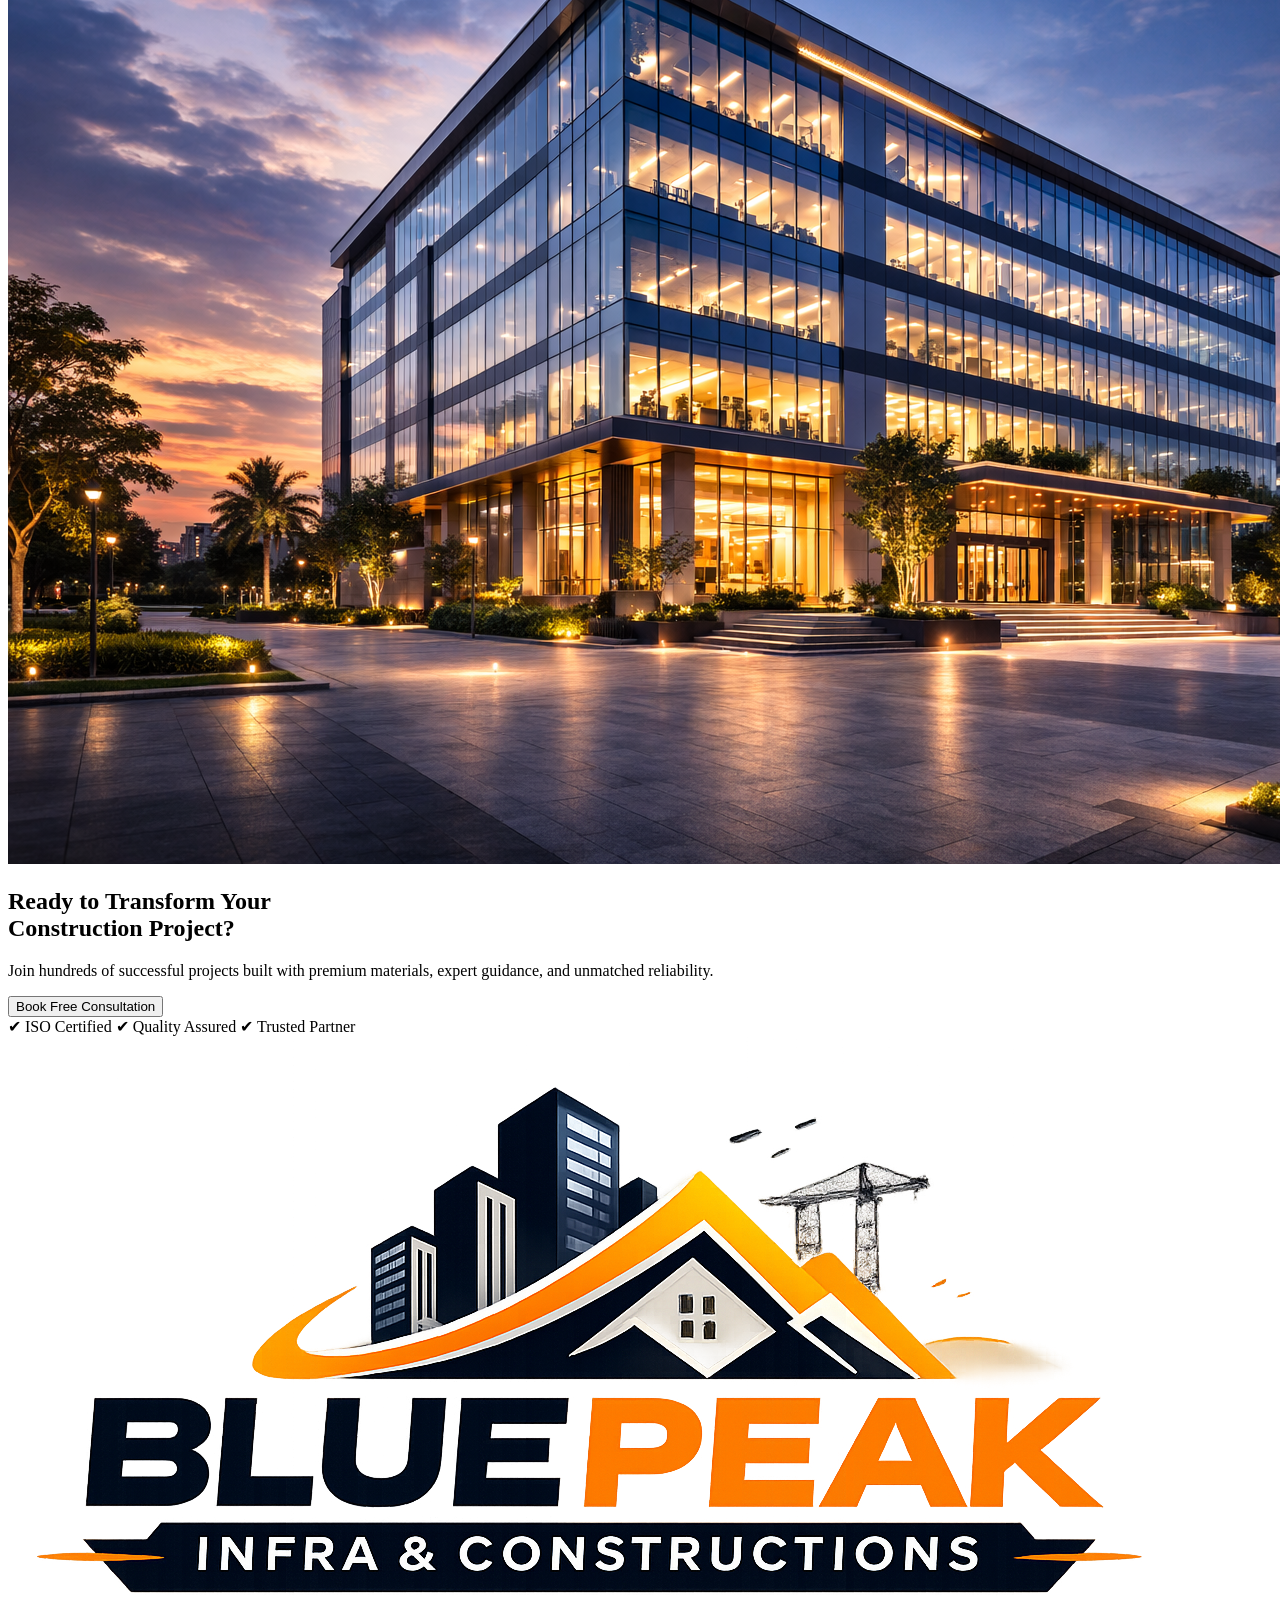
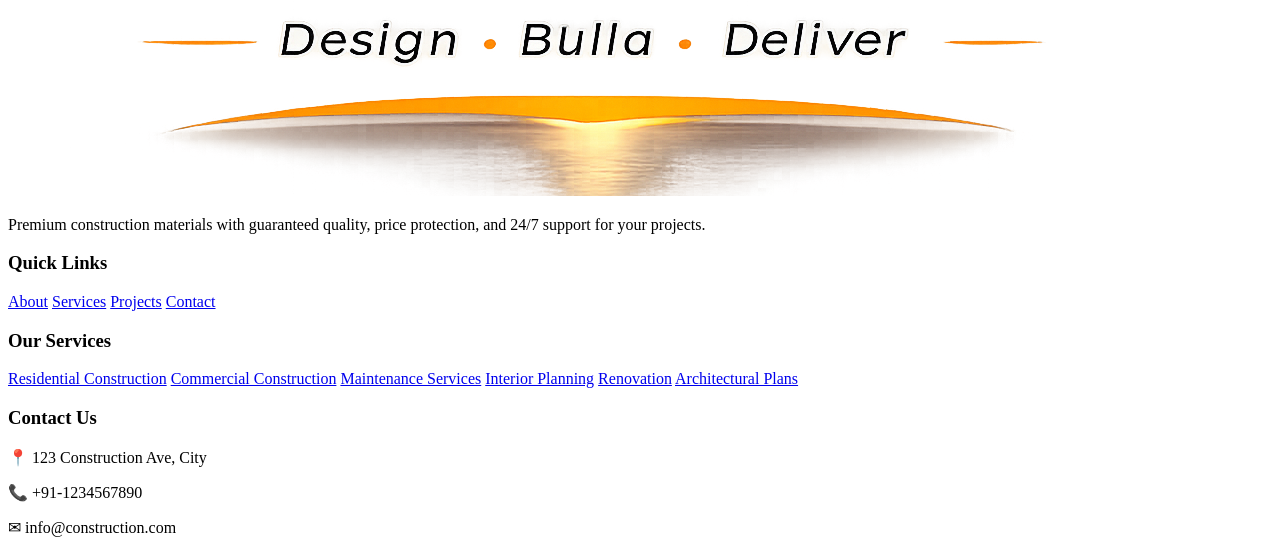
==== commit e5f440ed: "Update index.html" ====
--- a/Assets/index.html
+++ b/Assets/index.html
@@ -7,9 +7,8 @@
 <link rel="preconnect" href="https://fonts.googleapis.com">
 <link rel="preconnect" href="https://fonts.gstatic.com" crossorigin>
 <link href="https://fonts.googleapis.com/css2?family=Oswald:wght@200..700&display=swap" rel="stylesheet">
-   <link rel="stylesheet" href="Assets/css/style.css"> 
    <link rel="stylesheet" href="../css/style.css">
-   <img src="images/logo.png" alt="logo">
+   <img src="images/img.png" alt="img">
 
 </head>
 
